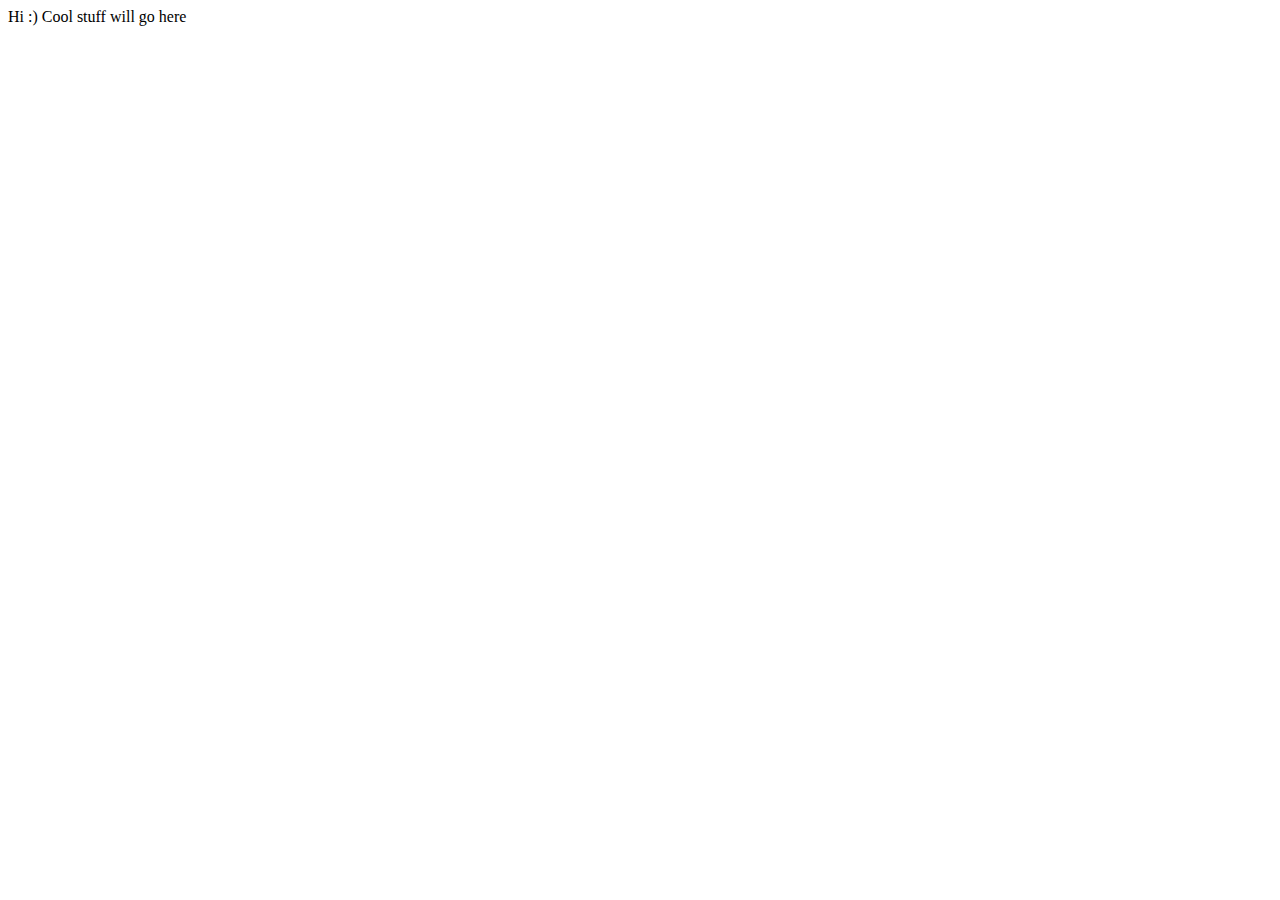
==== index.html @ 7e8b2884 "init commit" ====
<!DOCTYPE html>
<html lang="en">
<head>
    <meta charset="UTF-8">
    <meta name="viewport" content="width=device-width, initial-scale=1.0">
    <meta http-equiv="X-UA-Compatible" content="ie=edge">
    <title>KevSQ</title>
    <link rel="stylesheet" href="style.css">
</head>
<body>
Hi :) Cool stuff will go here
<script src="index.js"></script>
</body>
</html>
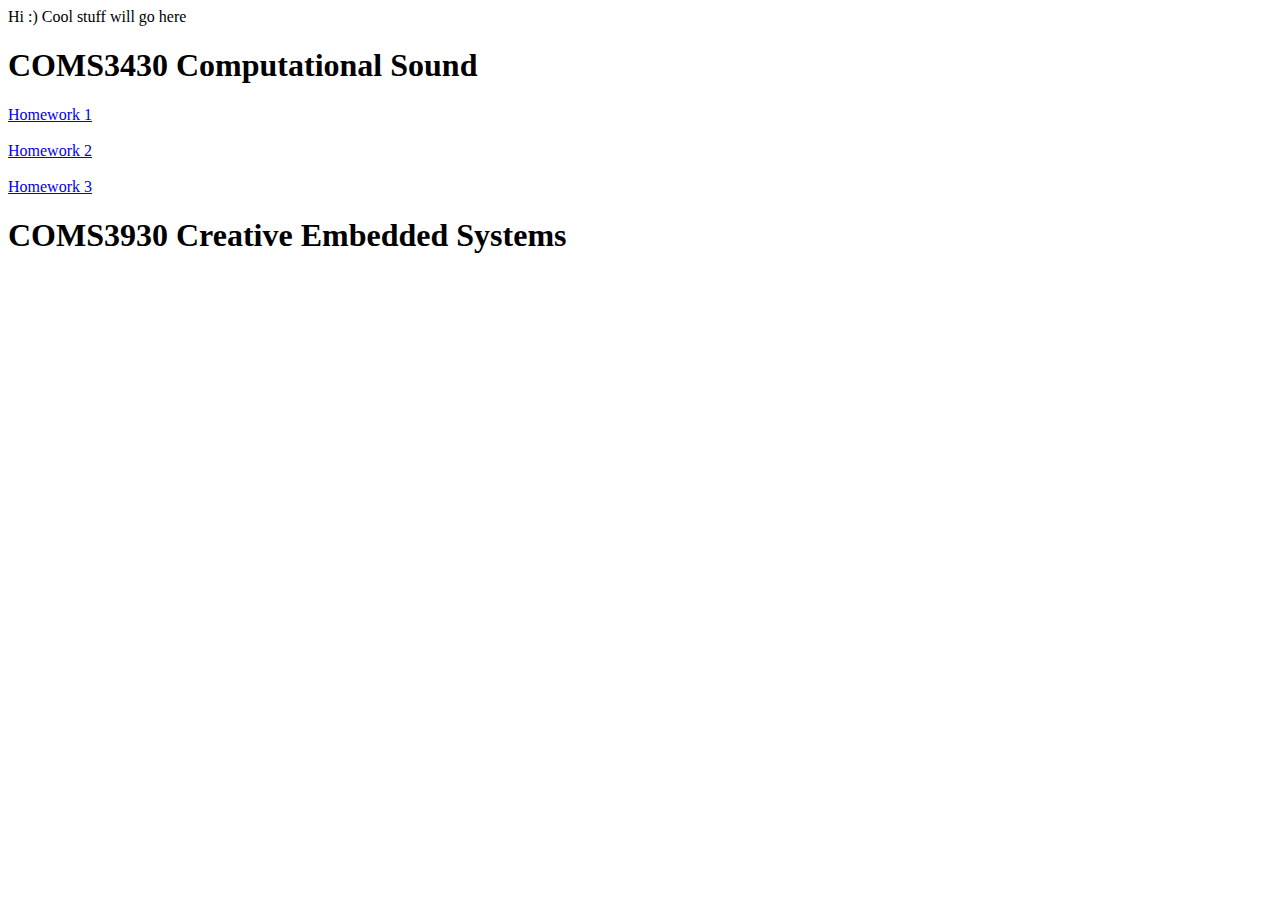
==== commit 2e8e6748: "updating to reflect Computational Sound homeworks on page" ====
--- a/index.html
+++ b/index.html
@@ -9,6 +9,19 @@
 </head>
 <body>
 Hi :) Cool stuff will go here
+
+<h1> COMS3430 Computational Sound </h1>
+
+<a href="CompSound/hw1/index.html">Homework 1</a>
+<br>
+<br>
+<a href="CompSound/hw2/index.html">Homework 2</a>
+<br>
+<br>
+<a href="CompSound/hw3/index.html">Homework 3</a>
+
+<h1> COMS3930 Creative Embedded Systems </h1>
 <script src="index.js"></script>
+
 </body>
 </html>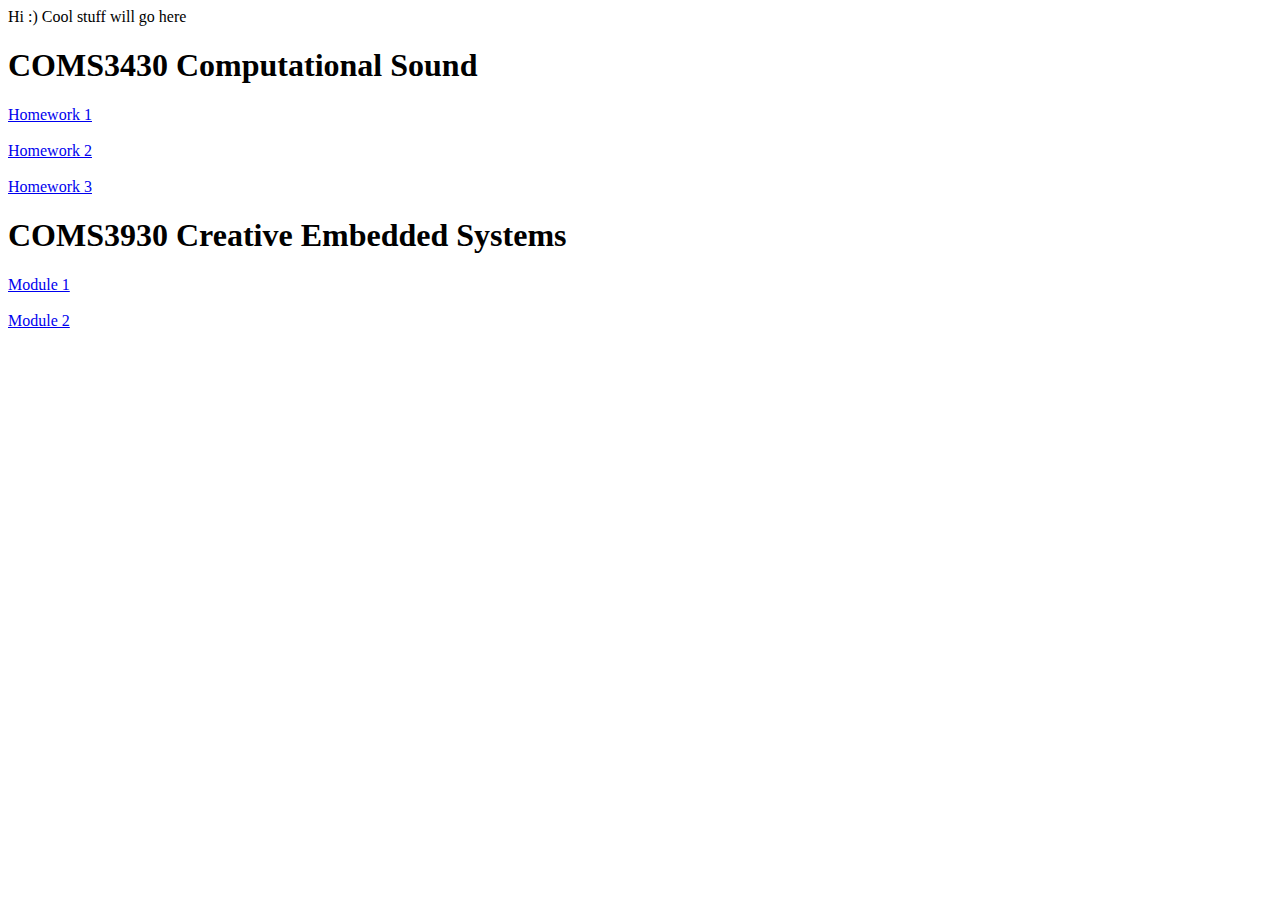
==== commit 2193b53d: "pushing comp sound and embedded systems updates" ====
--- a/index.html
+++ b/index.html
@@ -21,6 +21,11 @@
 <a href="CompSound/hw3/index.html">Homework 3</a>
 
 <h1> COMS3930 Creative Embedded Systems </h1>
+
+<a href="CreativeEmbedded/mod1/index.html">Module 1</a>
+<br>
+<br>
+<a href="CreativeEmbedded/mod2/index.html">Module 2</a>
 <script src="index.js"></script>
 
 </body>
